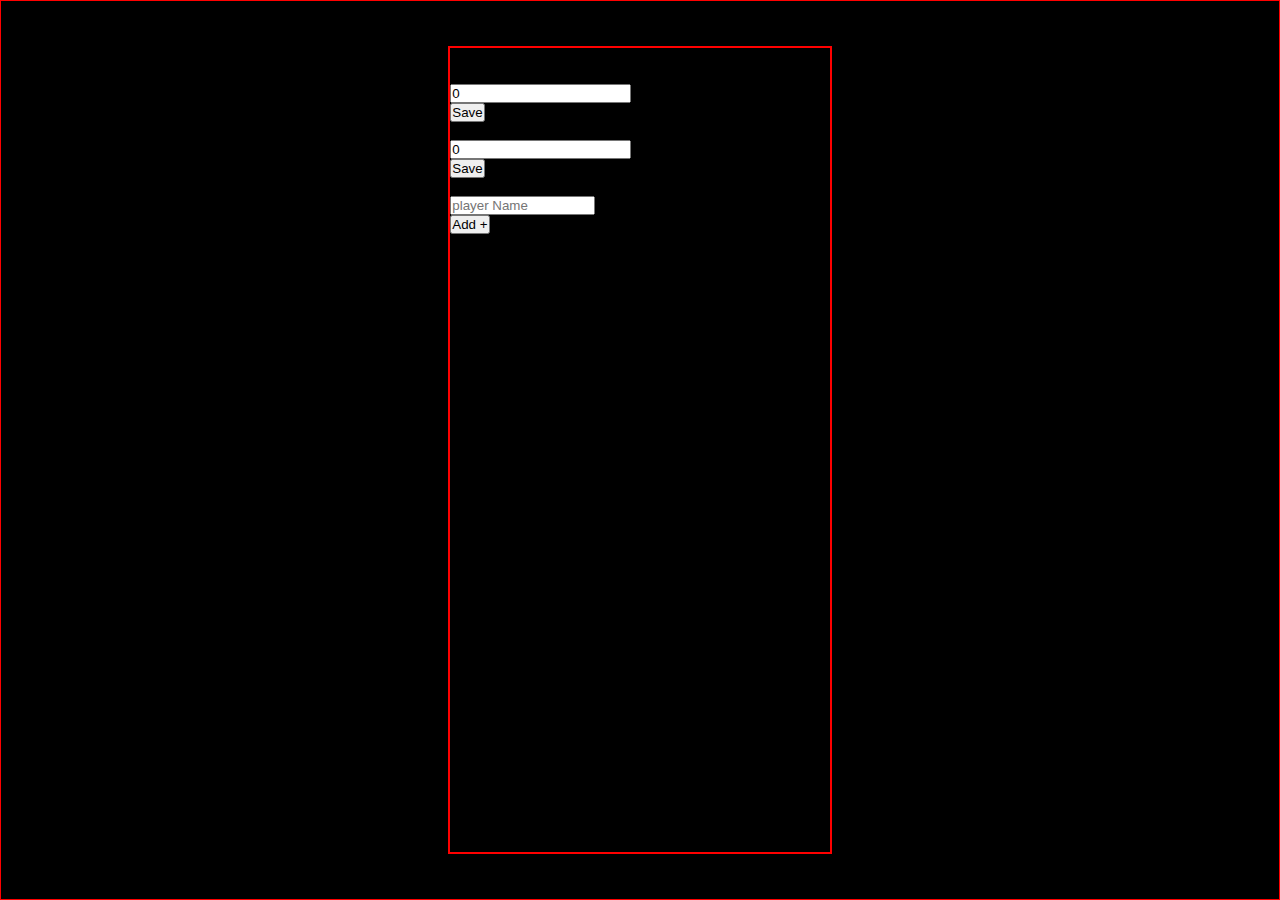
==== index.html @ e6ff8817 "most Alogorithm changed" ====
<!DOCTYPE html>
<html lang="en">
  <head>
    <meta charset="UTF-8" />
    <meta http-equiv="X-UA-Compatible" content="IE=edge" />
    <meta name="viewport" content="width=device-width, initial-scale=1.0" />
    <title>Squad Making website</title>
    <link rel="stylesheet" href="Files/index.css" />
    <link rel="stylesheet" href="Files/header.css" />
    <link rel="stylesheet" href="Files/body.css" />
    <link rel="stylesheet" href="Files/footer.css" />
  </head>
  <body>
    <div class="container">
      <div class="mobileCover">
        <!-- Header part start -->
        <header class="header"></header>
        <!-- Header part over -->

        <!-- boby part start -->
        <div class="body">
          <div class="headingBody">
            <a>TEAM SQUAD</a>
          </div>
          <div class="contentBody">
            <form>
              <div class="formElement">
                <div class="formElementHeading">
                  <a id="totalPlayer">Total No. of Players</a>
                </div>
                <div class="formElementBody">
                  <div class="formBodyInput">
                    <input id="totalTeam" type="number" min="3" value="0" />
                  </div>
                  <div class="formBodyBtn">
                    <button class="saveBtn">Save</button>
                  </div>
                </div>
              </div>

              <!-- Game Points field -->
              <div class="formElement">
                <div class="formElementHeading">
                  <a id="gamePoint">Game Points</a>
                </div>
                <div class="formElementBody">
                  <div class="formBodyInput">
                    <input id="points" type="number" min="3" value="0" />
                  </div>
                  <div class="formBodyBtn">
                    <button class="gamePointBtn">Save</button>
                  </div>
                </div>
              </div>
              <!-- game Points field-over -->

              <div class="formElement">
                <div class="formElementHeading">
                  <a id="addPlayer">Add Players</a>
                </div>
                <div class="formElementBody">
                  <div class="formBodyInput">
                    <input
                      type="text"
                      id="playerName"
                      placeholder="player Name"
                      style="width: 80%"
                    />
                  </div>
                  <div class="formBodyBtn">
                    <button class="addBtn">Add +</button>
                  </div>
                </div>
              </div>
              <div class="formElement">
                <a class="nextBtn">Next</a>
              </div>
            </form>
          </div>
        </div>
        <!-- boby part over -->

        <!-- footer part start -->
        <footer class="footer"></footer>
        <!-- footer part over -->
      </div>
    </div>
    <script src="Files/index.js"></script>
  </body>
</html>
---- Files/index.css ----
* {
  margin: 0;
  padding: 0;
  box-sizing: border-box;
}
.container {
  position: relative;
  display: flex;
  justify-content: center;
  align-items: center;
  width: 100%;
  height: 100vh;
  border: 1px solid red;
  background-color: black;
}
.mobileCover {
  position: relative;
  display: flex;
  flex-direction: row;
  flex-wrap: wrap;
  width: 30%;
  height: 90%;
  border: 2px solid red;
}
@media screen and (max-width: 500px) {
  .mobileCover {
    width: 100%;
    height: 100%;
  }
}
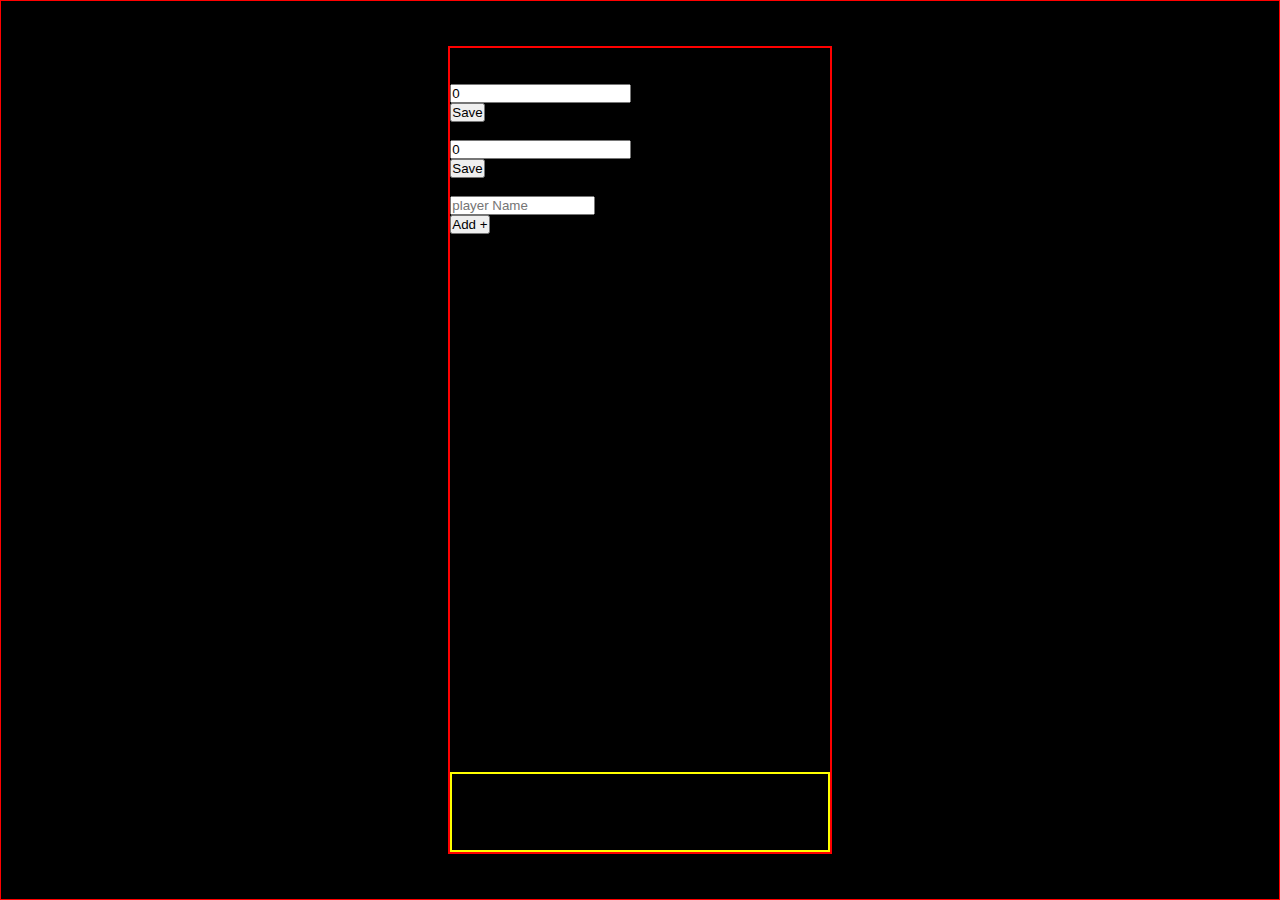
==== commit b7533d3f: "player profile motioin,speaking functionality direct tap one semitbtn,timer old version footer,rank " ====
--- a/index.html
+++ b/index.html
@@ -65,6 +65,7 @@
                       id="playerName"
                       placeholder="player Name"
                       style="width: 80%"
+                      autocomplete="false"
                     />
                   </div>
                   <div class="formBodyBtn">
@@ -72,7 +73,7 @@
                   </div>
                 </div>
               </div>
-              <div class="formElement">
+              <div class="formElement" style="height: 16%">
                 <a class="nextBtn">Next</a>
               </div>
             </form>
@@ -81,7 +82,7 @@
         <!-- boby part over -->
 
         <!-- footer part start -->
-        <footer class="footer"></footer>
+        <footer class="footer" style="height: 10%"></footer>
         <!-- footer part over -->
       </div>
     </div>
--- a/Files/footer.css
+++ b/Files/footer.css
@@ -0,0 +1,8 @@
+.footer {
+  position: relative;
+  display: flex;
+  align-self: flex-end;
+  width: 100%;
+  height: 5%;
+  border: 2px solid yellow;
+}
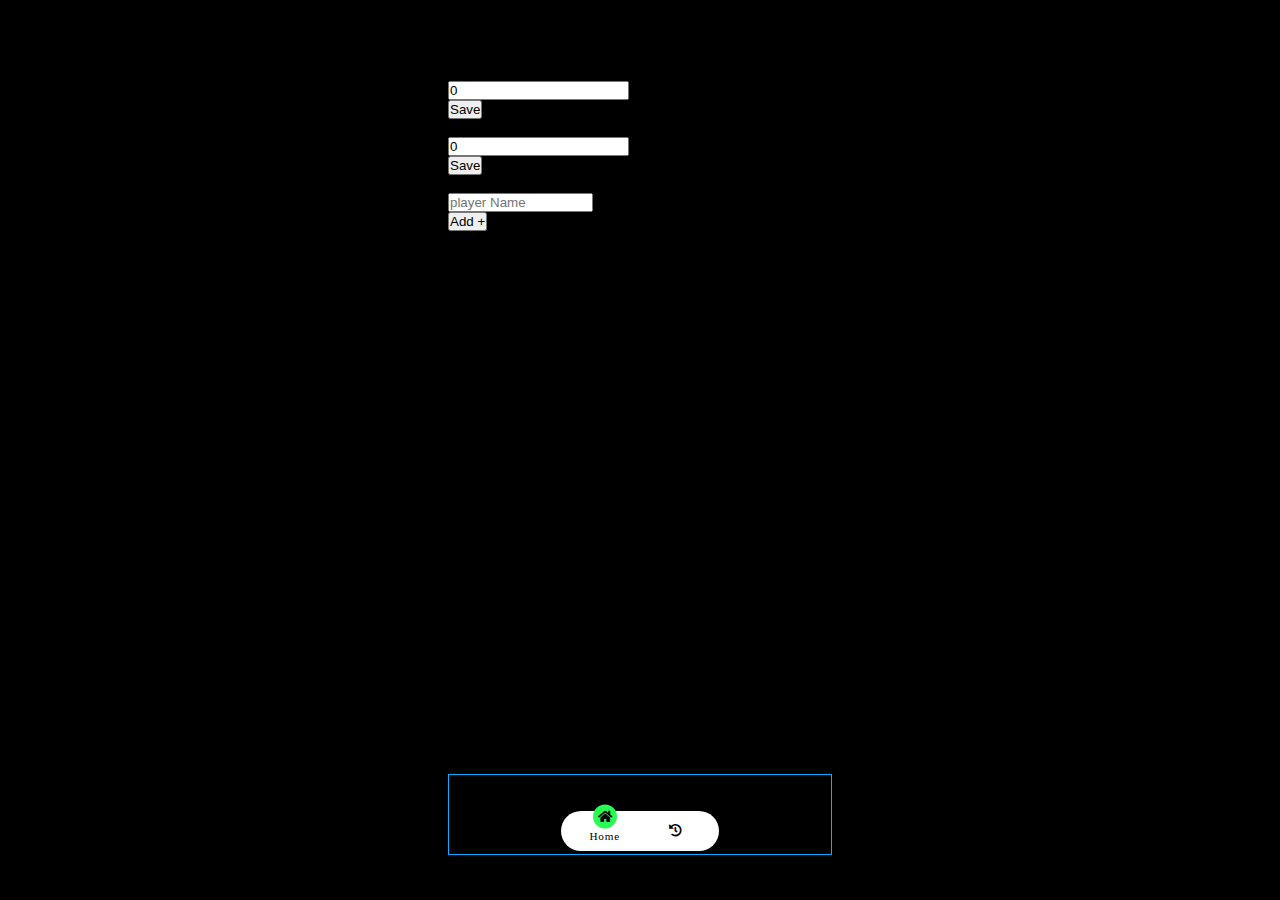
==== commit 747e1067: "fsdfsdd" ====
--- a/index.html
+++ b/index.html
@@ -9,6 +9,10 @@
     <link rel="stylesheet" href="Files/header.css" />
     <link rel="stylesheet" href="Files/body.css" />
     <link rel="stylesheet" href="Files/footer.css" />
+    <link
+      rel="stylesheet"
+      href="https://pro.fontawesome.com/releases/v5.10.0/css/all.css"
+    />
   </head>
   <body>
     <div class="container">
@@ -82,10 +86,49 @@
         <!-- boby part over -->
 
         <!-- footer part start -->
-        <footer class="footer" style="height: 10%"></footer>
+        <footer class="footer">
+          <div class="navigator">
+            <ul>
+              <li class="list active home">
+                <a href="index.html">
+                  <sapn class="icon"
+                    ><i class="fa fa-home" aria-hidden="true"></i
+                  ></sapn>
+                  <sapn class="iconText">Home</sapn>
+                </a>
+                <!-- <div class="indicator"></div> -->
+              </li>
+              <!-- <li class="list List">
+                <a href="">
+                  <sapn class="icon"
+                    ><i class="fa fa-list-alt" aria-hidden="true"></i>
+                  </sapn>
+                  <sapn class="iconText">list</sapn>
+                </a>
+              </li> -->
+              <!-- <li class="list profile">
+                <a href="">
+                  <sapn class="icon"
+                    ><i class="fa fa-user" aria-hidden="true"></i
+                  ></sapn>
+                  <sapn class="iconText">Profile</sapn>
+                </a>
+              </li> -->
+              <li class="list history">
+                <a href="Files/tournamentHistory.html">
+                  <sapn class="icon"
+                    ><i class="fa fa-history" aria-hidden="true"></i>
+                  </sapn>
+                  <sapn class="iconText">History</sapn>
+                </a>
+              </li>
+            </ul>
+          </div>
+        </footer>
         <!-- footer part over -->
       </div>
     </div>
     <script src="Files/index.js"></script>
+    <script src="Files/footer.js"></script>
   </body>
 </html>
--- a/Files/index.css
+++ b/Files/index.css
@@ -10,7 +10,7 @@
   align-items: center;
   width: 100%;
   height: 100vh;
-  border: 1px solid red;
+  border: 0px solid red;
   background-color: black;
 }
 .mobileCover {
@@ -20,7 +20,7 @@
   flex-wrap: wrap;
   width: 30%;
   height: 90%;
-  border: 2px solid red;
+  border: 0px solid red;
 }
 @media screen and (max-width: 500px) {
   .mobileCover {
--- a/Files/footer.css
+++ b/Files/footer.css
@@ -1,8 +1,127 @@
 .footer {
   position: relative;
   display: flex;
+  justify-content: center;
+  align-items: flex-end;
   align-self: flex-end;
   width: 100%;
-  height: 5%;
-  border: 2px solid yellow;
+  height: 10%;
+  border: 1px solid #09aeff;
+  overflow: hidden;
 }
+:root {
+  --clr: black;
+}
+.navigator {
+  position: relative;
+  display: flex;
+  justify-content: center;
+  align-items: center;
+  margin-bottom: 0.2rem;
+  padding: 0 0.5rem;
+  width: auto;
+  height: 50%;
+  border-radius: 50px;
+  background-color: white;
+}
+.navigator ul {
+  position: relative;
+  justify-content: center;
+  align-items: center;
+  display: flex;
+  width: 85%;
+  height: 100%;
+  border: 0px solid red;
+}
+.navigator ul li {
+  position: relative;
+  display: flex;
+  margin: 0 1.5rem;
+  width: 25%;
+  height: 100%;
+  border: 0px solid red;
+}
+.navigator ul li a {
+  position: relative;
+  display: flex;
+  justify-content: center;
+  align-items: center;
+  flex-direction: column;
+  width: 100%;
+  text-align: center;
+  z-index: 20;
+  border: 0px solid red;
+}
+.navigator ul li a .icon {
+  position: relative;
+  display: block;
+  padding: 0.3rem;
+  color: var(--clr);
+  font-size: 0.8rem;
+  transition: 0.5s;
+  transform: translateY(0rem);
+  border: 0px solid red;
+  border-radius: 50px;
+
+  /* transform: translateY(-1rem); */
+}
+.navigator ul li.active a > .icon {
+  background-color: #29fd53;
+}
+
+.navigator ul li.active a .icon {
+  /* transform: translateY(-200%); */
+  transform: translateY(-0.9rem);
+}
+.navigator ul li a .iconText {
+  position: absolute;
+  display: block;
+  color: var(--clr);
+  font-size: 0.7rem;
+  letter-spacing: 0.05rem;
+  transition: 0.5s;
+  opacity: 0;
+  transform: translateY(3rem);
+}
+.navigator ul li.active a .iconText {
+  opacity: 1;
+  transform: translateY(0.3rem);
+}
+/* .indicator {
+  position: absolute;
+  display: flex;
+  left: 1%;
+  top: -2%;
+  width: 1.8rem;
+  height: 1.8rem;
+  background-color: #29fd53;
+  border-radius: 50px;
+  border: 4px solid var(--clr);
+  transition: 0.5s;
+  transform: translate(50%, -50%);
+} */
+/* .indicator::before {
+  content: "";
+  position: absolute;
+  width: 0.4rem;
+  height: 0.4rem;
+  top: 0.57rem;
+  left: -0.55rem;
+  transform: scale(1);
+  background-color: transparent;
+  border-top-right-radius: 20px;
+  border-top: 3.5px solid var(--clr);
+  border-right: 3.5px solid var(--clr);
+}
+.indicator::after {
+  content: "";
+  position: absolute;
+  width: 0.4rem;
+  height: 0.4rem;
+  top: 0.57rem;
+  right: -0.54rem;
+  background-color: transparent;
+  border-top-left-radius: 20px;
+  border-top: 3.5px solid var(--clr);
+  border-left: 3.5px solid var(--clr);
+} */
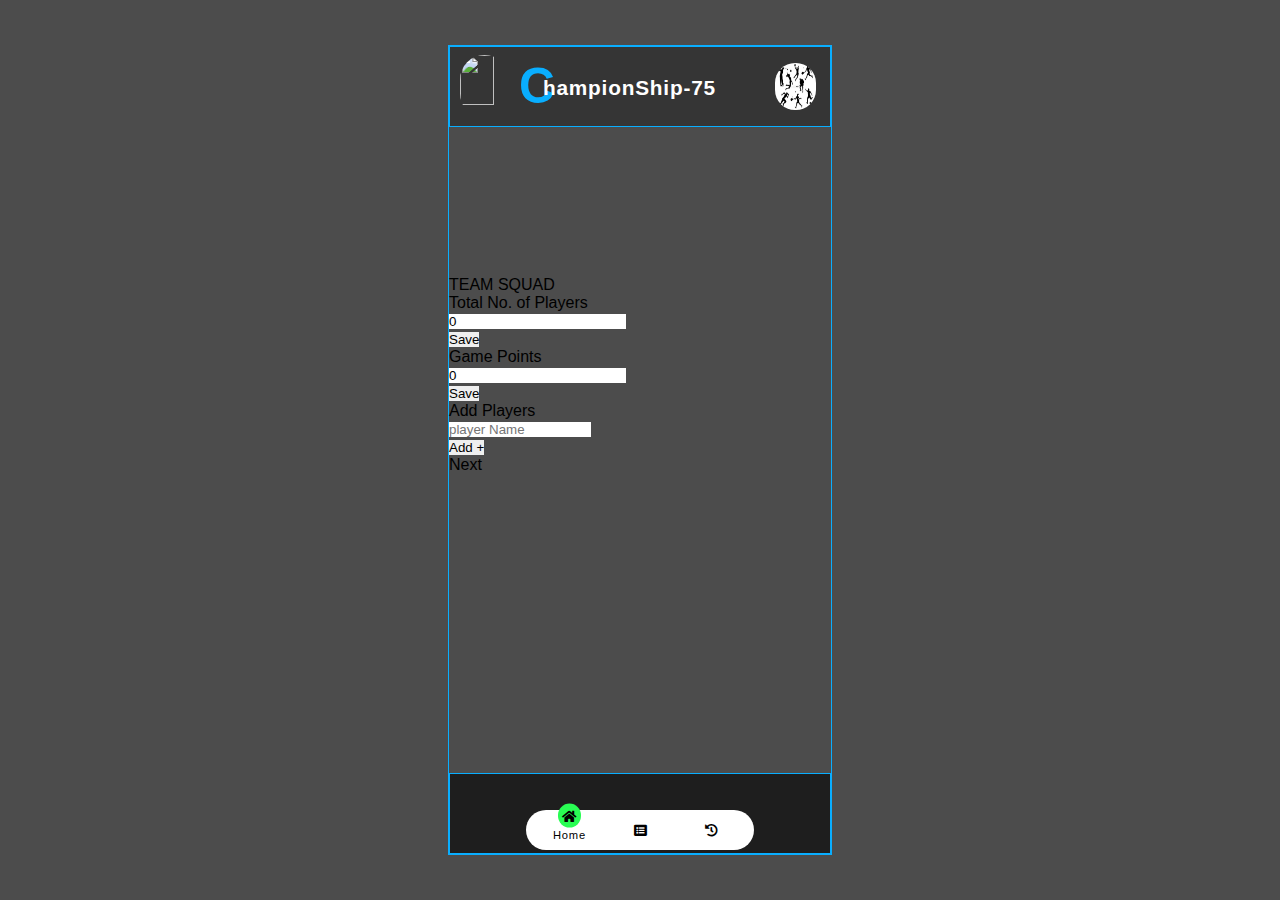
==== commit 67f750e9: "header part" ====
--- a/index.html
+++ b/index.html
@@ -5,6 +5,7 @@
     <meta http-equiv="X-UA-Compatible" content="IE=edge" />
     <meta name="viewport" content="width=device-width, initial-scale=1.0" />
     <title>Squad Making website</title>
+    <link rel="icon" href="Files/images/icon3.jpg" />
     <link rel="stylesheet" href="Files/index.css" />
     <link rel="stylesheet" href="Files/header.css" />
     <link rel="stylesheet" href="Files/body.css" />
@@ -18,7 +19,18 @@
     <div class="container">
       <div class="mobileCover">
         <!-- Header part start -->
-        <header class="header"></header>
+        <header class="header">
+          <div class="logoHeader">
+            <img src="Files/images/icon4.jpg" alt="" />
+          </div>
+          <div class="siteNameHeader">
+            <a id="C">C</a>
+            <a href="">hampionShip-75</a>
+          </div>
+          <div class="imgHeader">
+            <img src="Files/images/indexIcon.jpg" alt="" />
+          </div>
+        </header>
         <!-- Header part over -->
 
         <!-- boby part start -->
@@ -90,7 +102,7 @@
           <div class="navigator">
             <ul>
               <li class="list active home">
-                <a href="index.html">
+                <a id="homeBtnFooter">
                   <sapn class="icon"
                     ><i class="fa fa-home" aria-hidden="true"></i
                   ></sapn>
@@ -98,14 +110,14 @@
                 </a>
                 <!-- <div class="indicator"></div> -->
               </li>
-              <!-- <li class="list List">
-                <a href="">
+              <li class="list List">
+                <a id="listBtnFooter">
                   <sapn class="icon"
                     ><i class="fa fa-list-alt" aria-hidden="true"></i>
                   </sapn>
                   <sapn class="iconText">list</sapn>
                 </a>
-              </li> -->
+              </li>
               <!-- <li class="list profile">
                 <a href="">
                   <sapn class="icon"
@@ -115,7 +127,7 @@
                 </a>
               </li> -->
               <li class="list history">
-                <a href="Files/tournamentHistory.html">
+                <a id="historyBtnFooter">
                   <sapn class="icon"
                     ><i class="fa fa-history" aria-hidden="true"></i>
                   </sapn>
--- a/Files/index.css
+++ b/Files/index.css
@@ -11,7 +11,8 @@
   width: 100%;
   height: 100vh;
   border: 0px solid red;
-  background-color: black;
+  background-color: rgba(0, 0, 0, 0.7);
+  overflow: hidden;
 }
 .mobileCover {
   position: relative;
@@ -20,7 +21,8 @@
   flex-wrap: wrap;
   width: 30%;
   height: 90%;
-  border: 0px solid red;
+  border: 1px solid #09aeff;
+  background-image: url(images/ocean.jpeg);
 }
 @media screen and (max-width: 500px) {
   .mobileCover {
--- a/Files/header.css
+++ b/Files/header.css
@@ -0,0 +1,68 @@
+* {
+  border: 0px solid red;
+}
+.header {
+  position: relative;
+  display: flex;
+  justify-content: center;
+  align-items: center;
+  align-self: flex-start;
+  width: 100%;
+  height: 10%;
+  border: 1px solid #09aeff;
+  background-color: rgba(0, 0, 0, 0.3);
+}
+.logoHeader {
+  position: relative;
+  display: flex;
+  justify-content: center;
+  align-items: center;
+  width: 20%;
+  height: 100%;
+  border: 0px solid red;
+  overflow: hidden;
+}
+.logoHeader img {
+  width: 70%;
+  height: 80%;
+  border-radius: 50px;
+}
+.siteNameHeader {
+  position: relative;
+  align-items: center;
+  display: flex;
+  width: 70%;
+  height: 100%;
+  border: 0px solid red;
+}
+.siteNameHeader a {
+  position: relative;
+  display: block;
+  color: white;
+  font-size: 1.3rem;
+  font-family: "Play", sans-serif;
+  text-decoration: none;
+  font-weight: bolder;
+  letter-spacing: 0.05rem;
+  transform: translate(-0.8rem, 0.1rem);
+}
+.siteNameHeader #C {
+  color: #09aeff;
+  font-size: 3.1rem;
+  transform: translateX(0);
+}
+
+.imgHeader {
+  position: relative;
+  display: flex;
+  justify-content: center;
+  align-items: center;
+  width: 20%;
+  height: 100%;
+  border: 0px solid red;
+}
+.imgHeader img {
+  width: 60%;
+  height: 60%;
+  border-radius: 20px;
+}
--- a/Files/footer.css
+++ b/Files/footer.css
@@ -1,3 +1,9 @@
+@import url("https://fonts.googleapis.com/css2?family=Baloo+Bhaijaan+2&family=IBM+Plex+Sans:wght@500&family=Nunito+Sans:wght@700&display=swap");
+
+* a {
+  font-family: "Play", sans-serif;
+}
+
 .footer {
   position: relative;
   display: flex;
@@ -8,6 +14,9 @@
   height: 10%;
   border: 1px solid #09aeff;
   overflow: hidden;
+  border-top-left-radius: 0px;
+  border-top-right-radius: 0px;
+  background-color: rgba(0, 0, 0, 0.6);
 }
 :root {
   --clr: black;
@@ -49,7 +58,7 @@
   flex-direction: column;
   width: 100%;
   text-align: center;
-  z-index: 20;
+  z-index: 0;
   border: 0px solid red;
 }
 .navigator ul li a .icon {
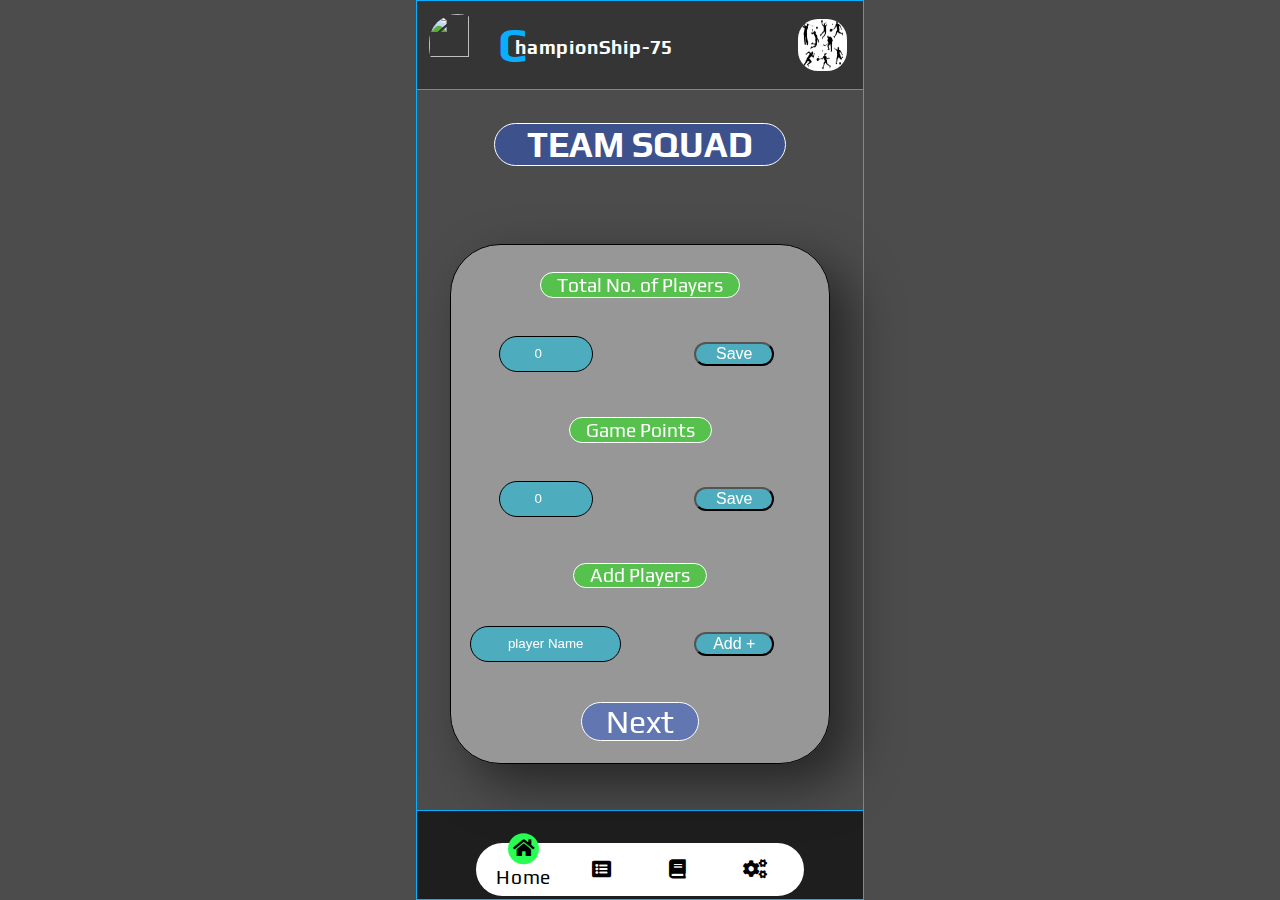
==== commit 2bd058e8: "Algorithms and comment out most of the files of the our application" ====
--- a/index.html
+++ b/index.html
@@ -5,10 +5,10 @@
     <meta http-equiv="X-UA-Compatible" content="IE=edge" />
     <meta name="viewport" content="width=device-width, initial-scale=1.0" />
     <title>Squad Making website</title>
-    <link rel="icon" href="Files/images/icon3.jpg" />
+    <link rel="icon" href="Files/images/icon4.jpg" />
+    <link rel="stylesheet" href="Files/webContainer.css" />
+    <link rel="stylesheet" href="Files/header.css" />
     <link rel="stylesheet" href="Files/index.css" />
-    <link rel="stylesheet" href="Files/header.css" />
-    <link rel="stylesheet" href="Files/body.css" />
     <link rel="stylesheet" href="Files/footer.css" />
     <link
       rel="stylesheet"
@@ -25,7 +25,7 @@
           </div>
           <div class="siteNameHeader">
             <a id="C">C</a>
-            <a href="">hampionShip-75</a>
+            <a href="./">hampionShip-75</a>
           </div>
           <div class="imgHeader">
             <img src="Files/images/indexIcon.jpg" alt="" />
@@ -118,20 +118,20 @@
                   <sapn class="iconText">list</sapn>
                 </a>
               </li>
-              <!-- <li class="list profile">
-                <a href="">
-                  <sapn class="icon"
-                    ><i class="fa fa-user" aria-hidden="true"></i
-                  ></sapn>
-                  <sapn class="iconText">Profile</sapn>
-                </a>
-              </li> -->
               <li class="list history">
                 <a id="historyBtnFooter">
                   <sapn class="icon"
-                    ><i class="fa fa-history" aria-hidden="true"></i>
+                    ><i class="fa fa-book" aria-hidden="true"></i>
                   </sapn>
                   <sapn class="iconText">History</sapn>
+                </a>
+              </li>
+              <li class="list setting">
+                <a id="settingBtnFooter">
+                  <sapn class="icon"
+                    ><i class="fa fa-cogs" aria-hidden="true"></i>
+                  </sapn>
+                  <sapn class="iconText">Setting</sapn>
                 </a>
               </li>
             </ul>
--- a/Files/webContainer.css
+++ b/Files/webContainer.css
@@ -0,0 +1,245 @@
+@import url("https://fonts.googleapis.com/css2?family=Baloo+Bhaijaan+2&family=Exo:wght@500&family=IBM+Plex+Sans&family=Nunito+Sans:wght@700&family=Play&display=swap");
+
+* {
+  margin: 0;
+  padding: 0;
+  box-sizing: border-box;
+}
+.container {
+  position: relative;
+  display: flex;
+  justify-content: center;
+  align-items: center;
+  width: 100%;
+  height: 100vh;
+  border: 0px solid red;
+  background-color: rgba(0, 0, 0, 0.7);
+  overflow: hidden;
+}
+.mobileCover {
+  position: relative;
+  display: flex;
+  flex-direction: row;
+  flex-wrap: wrap;
+  width: 35%;
+  height: 100%;
+  border-left: 1px solid #09aeff;
+  border-right: 1px solid #09aeff;
+  background-image: url(images/ocean.jpeg);
+  background-size: cover;
+}
+
+@media screen and (max-width: 450px) {
+  html {
+    font-size: 80%;
+  }
+  .mobileCover {
+    width: 100%;
+    height: 100%;
+  }
+  .formElementHeading a {
+    font-size: 1.5rem !important;
+  }
+  .headingBody a {
+    font-size: 2.5rem !important;
+  }
+  .siteNameHeader a {
+    font-size: 1.4rem !important;
+  }
+  .siteNameHeader #C {
+    font-size: 3.8rem !important;
+  }
+  .matchStartBtn button {
+    font-size: 1rem;
+  }
+  .currentMatchName a {
+    font-size: 2.1rem !important;
+  }
+}
+/* @media screen and (max-width: 1500px) {
+  html {
+    font-size: 95%;
+  }
+  .navigator ul li a .icon {
+    font-size: 0.8rem !important;
+  }
+  .navigator ul li a .iconText {
+    font-size: 1.1rem !important;
+  }
+  .navigator ul li.active a .iconText {
+    transform: translateY(0.5rem) !important;
+  }
+  .navigator ul li.active a .icon {
+    transform: translateY(-1.3rem) !important;
+  }
+  .currentMatchName a {
+    font-size: 1.9rem !important;
+  }
+  .matchStartBtn,
+  #matchResult {
+    font-size: 1.3rem !important;
+  }
+  .matchTeamName a,
+  .matchCategory a {
+    font-size: 1.6rem !important;
+  }
+}
+
+@media screen and (max-width: 1130px) {
+  .mobileCover {
+    width: 45%;
+    height: 100%;
+  }
+  .matchHeading a {
+    font-size: 1.7rem !important;
+  }
+}
+@media screen and (max-width: 1000px) {
+  .mobileCover {
+    width: 60%;
+    height: 100%;
+  }
+}
+@media screen and (max-width: 750px) {
+  .mobileCover {
+    width: 75%;
+    height: 100%;
+  }
+  .matchStartBtn,
+  #matchResult {
+    font-size: 1.4rem !important;
+  }
+  .profileList a {
+    font-size: 0.95rem !important;
+    font-weight: bold;
+  }
+}
+@media screen and (max-width: 700px) {
+  html {
+    font-size: 90%;
+  }
+  .mobileCover {
+    width: 80%;
+    height: 100%;
+  }
+  .profileList a {
+    font-size: 1rem !important;
+    font-weight: bold;
+  }
+  .matchTeamName a,
+  .matchCategory a {
+    font-size: 1.5rem !important;
+  }
+  .currentMatchName a {
+    font-size: 1.8rem !important;
+  }
+}
+@media screen and (max-width: 500px) {
+  html {
+    font-size: 80%;
+  }
+  .mobileCover {
+    width: 100%;
+    height: 100%;
+  }
+  .formElementHeading a {
+    font-size: 1.5rem !important;
+  }
+  .headingBody a {
+    font-size: 2.7rem !important;
+  }
+  .siteNameHeader a {
+    font-size: 1.7rem !important;
+  }
+  .siteNameHeader #C {
+    font-size: 4.5rem !important;
+  }
+  .currentMatchName a {
+    font-size: 2.3rem !important;
+  }
+
+  .matchStartBtn,
+  #matchResult {
+    font-size: 1.5rem !important;
+  }
+  .matchTeamName a,
+  .matchCategory a {
+    font-size: 1.8rem !important;
+  }
+  .profileList a {
+    font-size: 1.1rem !important;
+    font-weight: bold;
+  }
+
+  .navigator ul li a .icon {
+    font-size: 1.3rem !important;
+  }
+  .navigator ul li a .iconText {
+    font-size: 1.2rem !important;
+  }
+  .navigator ul li.active a .iconText {
+    transform: translateY(0.5rem) !important;
+  }
+  .navigator ul li.active a .icon {
+    transform: translateY(-1.3rem) !important;
+  }
+}
+
+
+@media screen and (max-width: 430px) {
+  .matchTeamName a,
+  .matchCategory a {
+    font-size: 1.7rem !important;
+  }
+  .currentMatchName a {
+    font-size: 2rem !important;
+  }
+}
+@media screen and (max-width: 400px) {
+  .matchTeamName a,
+  .matchCategory a {
+    font-size: 1.5rem !important;
+  }
+  .currentMatchName a {
+    font-size: 1.8rem !important;
+  }
+}
+
+@media screen and (max-width: 370px) {
+  html {
+    font-size: 70%;
+  }
+  .siteNameHeader a {
+    font-size: 1.4rem !important;
+  }
+  .siteNameHeader #C {
+    font-size: 3rem !important;
+  }
+  .siteNameHeader a {
+    font-size: 1.4rem !important;
+  }
+  .siteNameHeader #C {
+    font-size: 4rem !important;
+  }
+  .currentMatchName a {
+    font-size: 1.8rem !important;
+  }
+  .matchStartBtn,
+  #matchResult {
+    font-size: 1.2rem !important;
+  }
+  .profileList a {
+    font-size: 1.2rem !important;
+    font-weight: bold;
+  }
+  .matchTeamName a,
+  .matchCategory a {
+    font-size: 1.3rem !important;
+  }
+} */
+/*
+@media screen and (max-width: 300px) {
+  html {
+    font-size: 50%;
+  }
+} */
--- a/Files/header.css
+++ b/Files/header.css
@@ -1,5 +1,6 @@
 * {
-  border: 0px solid red;
+  /* border: 0px solid red; */
+  user-select: none;
 }
 .header {
   position: relative;
@@ -9,7 +10,8 @@
   align-self: flex-start;
   width: 100%;
   height: 10%;
-  border: 1px solid #09aeff;
+  border-top: 1px solid #09aeff;
+  border-bottom: 1px solid #09aeff;
   background-color: rgba(0, 0, 0, 0.3);
 }
 .logoHeader {
@@ -24,7 +26,7 @@
 }
 .logoHeader img {
   width: 70%;
-  height: 80%;
+  height: 70%;
   border-radius: 50px;
 }
 .siteNameHeader {
@@ -39,7 +41,7 @@
   position: relative;
   display: block;
   color: white;
-  font-size: 1.3rem;
+  font-size: 1.2rem;
   font-family: "Play", sans-serif;
   text-decoration: none;
   font-weight: bolder;
@@ -48,7 +50,7 @@
 }
 .siteNameHeader #C {
   color: #09aeff;
-  font-size: 3.1rem;
+  font-size: 3rem;
   transform: translateX(0);
 }
 
--- a/Files/index.css
+++ b/Files/index.css
@@ -1,32 +1,167 @@
-* {
-  margin: 0;
-  padding: 0;
-  box-sizing: border-box;
+@import url("https://fonts.googleapis.com/css2?family=Baloo+Bhaijaan+2&family=Exo:wght@500&family=IBM+Plex+Sans&family=Nunito+Sans:wght@700&family=Play&display=swap");
+
+.body {
+  position: relative;
+  display: flex;
+  justify-content: center;
+  flex-direction: row;
+  flex-wrap: wrap;
+  width: 100%;
+  height: 80%;
+  border: 0px solid red;
+  background-image: url(images/ocean.jpeg);
+  background-position: center;
+  background-size: cover;
+  /* background-position-y: -4rem; */
+  /* background-position-x: 2rem;  */
+  background-repeat: repeat;
 }
-.container {
+.headingBody {
   position: relative;
   display: flex;
   justify-content: center;
   align-items: center;
   width: 100%;
-  height: 100vh;
+  height: 15%;
   border: 0px solid red;
-  background-color: rgba(0, 0, 0, 0.7);
-  overflow: hidden;
 }
-.mobileCover {
+.headingBody a {
+  color: white;
+  /* margin-top: 1.5rem; */
+  padding: 0 2rem;
+  font-size: 2.2rem;
+  font-family: "Play", sans-serif;
+  /* font-family: "Franklin Gothic Medium", "Arial ", Arial, sans-serif; */
+  /* font-family: "Nunito Sans", sans-serif; */
+  font-weight: bolder;
+  border: 1px solid white;
+  border-radius: 50px;
+  background-color: rgba(45, 85, 205, 0.5);
+}
+.contentBody {
   position: relative;
   display: flex;
+  justify-content: center;
+  align-items: center;
+  /* padding: 0.5rem 0; */
+  width: 100%;
+  height: 85%;
+  border: 0px solid white;
+  /* overflow-y: scroll; */
+}
+form {
+  width: 85%;
+  height: 85%;
+  min-height: 300px;
+  border: 1px solid white;
+  border-radius: 50px;
+  background-color: rgba(225, 225, 225, 0.5);
+  box-shadow: 20px 20px 50px rgba(0, 0, 0, 0.5);
+  border: 1px solid black;
+  backdrop-filter: blur(5px);
+  z-index: 200;
+}
+.formElement {
+  position: relative;
+  display: flex;
+  justify-content: center;
+  align-items: center;
   flex-direction: row;
   flex-wrap: wrap;
-  width: 30%;
-  height: 90%;
-  border: 1px solid #09aeff;
-  background-image: url(images/ocean.jpeg);
+  width: 100%;
+  height: 28%;
+  border: 0px solid white;
 }
-@media screen and (max-width: 500px) {
-  .mobileCover {
-    width: 100%;
-    height: 100%;
-  }
+.formElementHeading {
+  position: relative;
+  display: flex;
+  justify-content: center;
+  align-items: center;
+  width: 100%;
+  height: 50%;
+  border: 0px solid white;
 }
+.formElementHeading a {
+  color: white;
+  font-size: 1.2rem;
+  margin-top: 0.5rem;
+  padding: 0.05rem 1rem;
+  border-radius: 50px;
+  border: 1px solid white;
+  background-color: rgba(23, 236, 4, 0.5);
+  font-family: "Play", sans-serif;
+  /*font-family: "Lucida Sans", "Lucida Sans Regular", "Lucida Grande",
+    "Lucida Sans Unicode", Geneva, Verdana, sans-serif; */
+}
+.formElementBody {
+  position: relative;
+  display: flex;
+  justify-content: center;
+  width: 100%;
+  height: 50%;
+  border: 0px solid white;
+}
+.formBodyInput {
+  position: relative;
+  display: flex;
+  justify-content: center;
+  align-items: center;
+  width: 50%;
+  height: 100%;
+  border: 0px solid white;
+}
+.formBodyInput input {
+  color: white;
+  width: 50%;
+  height: 50%;
+  min-height: 28px;
+  border: 1px solid black;
+  text-align: center;
+  border-radius: 50px;
+  background-color: rgba(3, 196, 230, 0.5);
+}
+.formBodyInput input::placeholder {
+  color: white;
+}
+.formBodyBtn {
+  position: relative;
+  display: flex;
+  justify-content: center;
+  align-items: center;
+  width: 50%;
+  height: 100%;
+  border: 0px solid white;
+}
+.formBodyBtn .saveBtn,
+.formBodyBtn .addBtn,
+.formBodyBtn .gamePointBtn {
+  color: white;
+  width: 5rem;
+  height: 1.5rem;
+  cursor: pointer;
+  font-size: 1rem;
+  background-color: transparent;
+  background-color: rgba(3, 196, 230, 0.5);
+
+  border-radius: 50px;
+}
+.formBodyBtn .saveBtn:hover,
+.formBodyBtn .addBtn:hover,
+.formBodyBtn .gamePointBtn:hover {
+  transform: scale(0.9);
+}
+.formElement .nextBtn {
+  color: white;
+  font-family: "Play", sans-serif;
+  padding: 0 1.5rem;
+  font-size: 2rem;
+  text-decoration: none;
+  border: 1px solid white;
+  background-color: rgba(45, 85, 205, 0.5);
+  border-radius: 50px;
+}
+.formElement .nextBtn:hover {
+  color: #0fffff;
+  font-size: 1.8rem;
+  cursor: pointer;
+}
--- a/Files/footer.css
+++ b/Files/footer.css
@@ -12,7 +12,8 @@
   align-self: flex-end;
   width: 100%;
   height: 10%;
-  border: 1px solid #09aeff;
+  border-top: 1px solid #09aeff;
+  border-bottom: 1px solid #09aeff;
   overflow: hidden;
   border-top-left-radius: 0px;
   border-top-right-radius: 0px;
@@ -27,9 +28,9 @@
   justify-content: center;
   align-items: center;
   margin-bottom: 0.2rem;
-  padding: 0 0.5rem;
+  /* padding: 0 0.3rem; */
   width: auto;
-  height: 50%;
+  height: 60%;
   border-radius: 50px;
   background-color: white;
 }
@@ -38,8 +39,9 @@
   justify-content: center;
   align-items: center;
   display: flex;
-  width: 85%;
+  width: auto;
   height: 100%;
+  padding: 0 0.5rem;
   border: 0px solid red;
 }
 .navigator ul li {
@@ -60,77 +62,37 @@
   text-align: center;
   z-index: 0;
   border: 0px solid red;
+  cursor: pointer;
 }
 .navigator ul li a .icon {
   position: relative;
   display: block;
   padding: 0.3rem;
   color: var(--clr);
-  font-size: 0.8rem;
+  font-size: 1.2rem;
   transition: 0.5s;
   transform: translateY(0rem);
   border: 0px solid red;
   border-radius: 50px;
-
-  /* transform: translateY(-1rem); */
 }
 .navigator ul li.active a > .icon {
   background-color: #29fd53;
 }
 
 .navigator ul li.active a .icon {
-  /* transform: translateY(-200%); */
-  transform: translateY(-0.9rem);
+  transform: translateY(-1.3rem);
 }
 .navigator ul li a .iconText {
   position: absolute;
   display: block;
   color: var(--clr);
-  font-size: 0.7rem;
+  font-size: 1.2rem;
   letter-spacing: 0.05rem;
   transition: 0.5s;
   opacity: 0;
-  transform: translateY(3rem);
+  transform: translateY(3.5rem);
 }
 .navigator ul li.active a .iconText {
   opacity: 1;
-  transform: translateY(0.3rem);
+  transform: translateY(0.5rem);
 }
-/* .indicator {
-  position: absolute;
-  display: flex;
-  left: 1%;
-  top: -2%;
-  width: 1.8rem;
-  height: 1.8rem;
-  background-color: #29fd53;
-  border-radius: 50px;
-  border: 4px solid var(--clr);
-  transition: 0.5s;
-  transform: translate(50%, -50%);
-} */
-/* .indicator::before {
-  content: "";
-  position: absolute;
-  width: 0.4rem;
-  height: 0.4rem;
-  top: 0.57rem;
-  left: -0.55rem;
-  transform: scale(1);
-  background-color: transparent;
-  border-top-right-radius: 20px;
-  border-top: 3.5px solid var(--clr);
-  border-right: 3.5px solid var(--clr);
-}
-.indicator::after {
-  content: "";
-  position: absolute;
-  width: 0.4rem;
-  height: 0.4rem;
-  top: 0.57rem;
-  right: -0.54rem;
-  background-color: transparent;
-  border-top-left-radius: 20px;
-  border-top: 3.5px solid var(--clr);
-  border-left: 3.5px solid var(--clr);
-} */
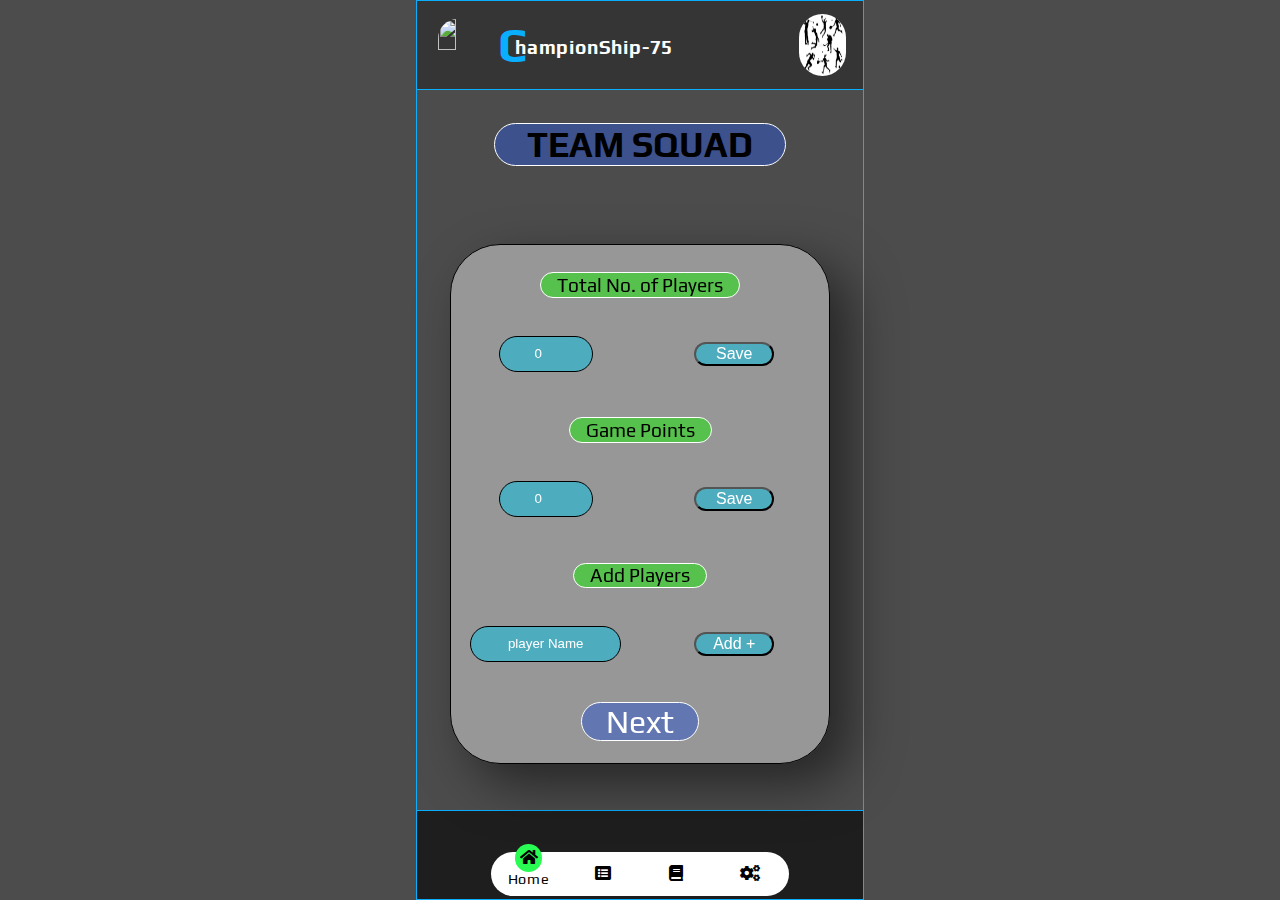
==== commit d7d9779a: "comment out remaining files" ====
--- a/index.html
+++ b/index.html
@@ -4,12 +4,13 @@
     <meta charset="UTF-8" />
     <meta http-equiv="X-UA-Compatible" content="IE=edge" />
     <meta name="viewport" content="width=device-width, initial-scale=1.0" />
-    <title>Squad Making website</title>
-    <link rel="icon" href="Files/images/icon4.jpg" />
+    <title>Tournament Organiser</title>
+    <link rel="icon" href="Files/images/icon2.jpg" />
     <link rel="stylesheet" href="Files/webContainer.css" />
     <link rel="stylesheet" href="Files/header.css" />
     <link rel="stylesheet" href="Files/index.css" />
     <link rel="stylesheet" href="Files/footer.css" />
+    <link rel="stylesheet" href="Files/responsive.css" />
     <link
       rel="stylesheet"
       href="https://pro.fontawesome.com/releases/v5.10.0/css/all.css"
--- a/Files/header.css
+++ b/Files/header.css
@@ -25,8 +25,8 @@
   overflow: hidden;
 }
 .logoHeader img {
-  width: 70%;
-  height: 70%;
+  width: 47%;
+  height: 60%;
   border-radius: 50px;
 }
 .siteNameHeader {
@@ -64,7 +64,7 @@
   border: 0px solid red;
 }
 .imgHeader img {
-  width: 60%;
-  height: 60%;
-  border-radius: 20px;
+  width: 57%;
+  height: 70%;
+  border-radius: 50px;
 }
--- a/Files/index.css
+++ b/Files/index.css
@@ -26,13 +26,10 @@
   border: 0px solid red;
 }
 .headingBody a {
-  color: white;
-  /* margin-top: 1.5rem; */
+  color: black;
   padding: 0 2rem;
   font-size: 2.2rem;
   font-family: "Play", sans-serif;
-  /* font-family: "Franklin Gothic Medium", "Arial ", Arial, sans-serif; */
-  /* font-family: "Nunito Sans", sans-serif; */
   font-weight: bolder;
   border: 1px solid white;
   border-radius: 50px;
@@ -82,7 +79,7 @@
   border: 0px solid white;
 }
 .formElementHeading a {
-  color: white;
+  color: black;
   font-size: 1.2rem;
   margin-top: 0.5rem;
   padding: 0.05rem 1rem;
@@ -90,8 +87,6 @@
   border: 1px solid white;
   background-color: rgba(23, 236, 4, 0.5);
   font-family: "Play", sans-serif;
-  /*font-family: "Lucida Sans", "Lucida Sans Regular", "Lucida Grande",
-    "Lucida Sans Unicode", Geneva, Verdana, sans-serif; */
 }
 .formElementBody {
   position: relative;
--- a/Files/footer.css
+++ b/Files/footer.css
@@ -18,6 +18,7 @@
   border-top-left-radius: 0px;
   border-top-right-radius: 0px;
   background-color: rgba(0, 0, 0, 0.6);
+  /* z-index: 5; */
 }
 :root {
   --clr: black;
@@ -30,7 +31,7 @@
   margin-bottom: 0.2rem;
   /* padding: 0 0.3rem; */
   width: auto;
-  height: 60%;
+  height: 50%;
   border-radius: 50px;
   background-color: white;
 }
@@ -41,7 +42,7 @@
   display: flex;
   width: auto;
   height: 100%;
-  padding: 0 0.5rem;
+  padding: 0 0;
   border: 0px solid red;
 }
 .navigator ul li {
@@ -69,7 +70,7 @@
   display: block;
   padding: 0.3rem;
   color: var(--clr);
-  font-size: 1.2rem;
+  font-size: 1rem;
   transition: 0.5s;
   transform: translateY(0rem);
   border: 0px solid red;
@@ -80,7 +81,7 @@
 }
 
 .navigator ul li.active a .icon {
-  transform: translateY(-1.3rem);
+  transform: translateY(-1rem);
 }
 .navigator ul li a .iconText {
   position: absolute;
@@ -94,5 +95,6 @@
 }
 .navigator ul li.active a .iconText {
   opacity: 1;
-  transform: translateY(0.5rem);
+  font-size: 0.9rem;
+  transform: translateY(0.3rem);
 }
--- a/Files/responsive.css
+++ b/Files/responsive.css
@@ -0,0 +1,289 @@
+@media screen and (max-width: 1250px) {
+  .mobileCover {
+    width: 38%;
+  }
+}
+@media screen and (max-width: 1150px) {
+  .mobileCover {
+    width: 40%;
+  }
+}
+/* Assumption ended */
+
+@media screen and (max-width: 1113px) {
+  .mobileCover {
+    width: 45%;
+  }
+}
+@media screen and (max-width: 1100px) {
+  html {
+    font-size: 98%;
+  }
+  .mobileCover {
+    width: 50%;
+  }
+}
+@media screen and (max-width: 1050px) {
+  html {
+    font-size: 98%;
+  }
+  .mobileCover {
+    width: 50%;
+  }
+}
+@media screen and (max-width: 1000px) {
+  html {
+    font-size: 98%;
+  }
+  .mobileCover {
+    width: 50%;
+  }
+}
+@media screen and (max-width: 950px) {
+  html {
+    font-size: 98%;
+  }
+  .mobileCover {
+    width: 58%;
+  }
+}
+@media screen and (max-width: 900px) {
+  html {
+    font-size: 98%;
+  }
+  .mobileCover {
+    width: 55%;
+  }
+}
+@media screen and (max-width: 850px) {
+  html {
+    font-size: 98%;
+  }
+  .mobileCover {
+    width: 60%;
+  }
+}
+@media screen and (max-width: 800px) {
+  html {
+    font-size: 98%;
+  }
+  .mobileCover {
+    width: 65%;
+  }
+}
+@media screen and (max-width: 750px) {
+  html {
+    font-size: 98%;
+  }
+  .mobileCover {
+    width: 70%;
+  }
+}
+@media screen and (max-width: 700px) {
+  html {
+    font-size: 98%;
+  }
+  .mobileCover {
+    width: 75%;
+  }
+}
+@media screen and (max-width: 650px) {
+  html {
+    font-size: 98%;
+  }
+  .mobileCover {
+    width: 80%;
+  }
+}
+@media screen and (max-width: 600px) {
+  html {
+    font-size: 98%;
+  }
+  .mobileCover {
+    width: 85%;
+  }
+}
+@media screen and (max-width: 550px) {
+  html {
+    font-size: 98%;
+  }
+  .mobileCover {
+    width: 95%;
+  }
+  .headingOptions {
+    width: 100%;
+  }
+}
+@media screen and (max-width: 500px) {
+  html {
+    font-size: 98%;
+  }
+  .mobileCover {
+    width: 100%;
+  }
+  .matchTeamName a,
+  .matchCategory a {
+    font-size: 1.3rem;
+  }
+  .currentMatchName a {
+    font-size: 1.8rem;
+  }
+  /* 
+  .header {
+    height: 8%;
+  }
+  .body {
+    height: 85%;
+  }
+  .footer {
+    height: 7%;
+  } */
+}
+@media screen and (max-width: 450px) {
+  html {
+    font-size: 98%;
+  }
+  .tntProfItems {
+    width: 80%;
+  }
+  textarea {
+    font-size: 1rem;
+  }
+  .logoHeader img {
+    height: 55%;
+  }
+  .imgHeader img {
+    height: 65%;
+  }
+  .tournamentProfileHeading a {
+    font-size: 1.5rem;
+  }
+  .tntProfItems a {
+    font-size: 1rem;
+  }
+  #rankItems {
+    font-size: 2.5rem;
+    transform: translateX(-3.5rem);
+  }
+}
+@media screen and (max-width: 400px) {
+  .headingBody a {
+    font-size: 1.9rem;
+  }
+  .tournamentProfileList {
+    width: 90%;
+  }
+  .elementHeading a {
+    font-size: 1.2rem;
+  }
+  .element label {
+    font-size: 1rem;
+  }
+  .logoHeader img {
+    width: 55%;
+  }
+  .imgHeader img {
+    height: 60%;
+  }
+  .element input {
+    transform: scale(1);
+  }
+  .navigator ul li a .icon {
+    font-size: 0.8rem;
+  }
+  .navigator ul li {
+    margin: 0 1.2rem;
+  }
+  .siteNameHeader a {
+    font-size: 1rem;
+  }
+  .siteNameHeader #C {
+    font-size: 2.5rem;
+  }
+  .feedStarCover label,
+  .likeBtnCover label {
+    font-size: 1rem;
+  }
+  .currentMatchName a {
+    font-size: 1.5rem;
+  }
+}
+@media screen and (max-width: 360px) {
+  .elementHeading a {
+    font-size: 1rem;
+  }
+  .element label {
+    font-size: 1rem;
+  }
+  .matchHeading a {
+    font-size: 1.5rem;
+  }
+  .finalSquadCover a {
+    font-size: 0.8rem;
+  }
+  .matchTeamName a,
+  .matchCategory a {
+    font-size: 1rem;
+  }
+  .matchStartBtn,
+  #matchResult {
+    font-size: 1rem;
+  }
+  .tournamentProfileHeading a {
+    font-size: 1.2rem;
+  }
+}
+@media screen and (max-width: 340px) {
+  .settingHeader a {
+    font-size: 1.5rem;
+  }
+  .headingBody a {
+    font-size: 1.5rem;
+  }
+  .formElementHeading a {
+    font-size: 1rem;
+  }
+  .elementHeading a {
+    font-size: 0.9rem;
+  }
+  .element label {
+    font-size: 0.7rem;
+  }
+  .logoHeader img {
+    width: 60%;
+    height: 50%;
+  }
+  .imgHeader img {
+    width: 70%;
+    height: 60%;
+  }
+  .navigator ul li a .icon {
+    font-size: 0.7rem;
+  }
+  .navigator ul li {
+    margin: 0 1rem;
+  }
+  .siteNameHeader a {
+    font-size: 0.8rem;
+  }
+  .siteNameHeader #C {
+    font-size: 2.3;
+  }
+  .matchHeading a {
+    font-size: 1.5rem !important;
+  }
+}
+@media screen and (max-width: 290px) {
+  .elementHeading a {
+    font-size: 0.7rem;
+  }
+  .element label {
+    font-size: 0.7rem;
+  }
+  .logoHeader img {
+    height: 45%;
+  }
+  .imgHeader img {
+    height: 55%;
+  }
+}
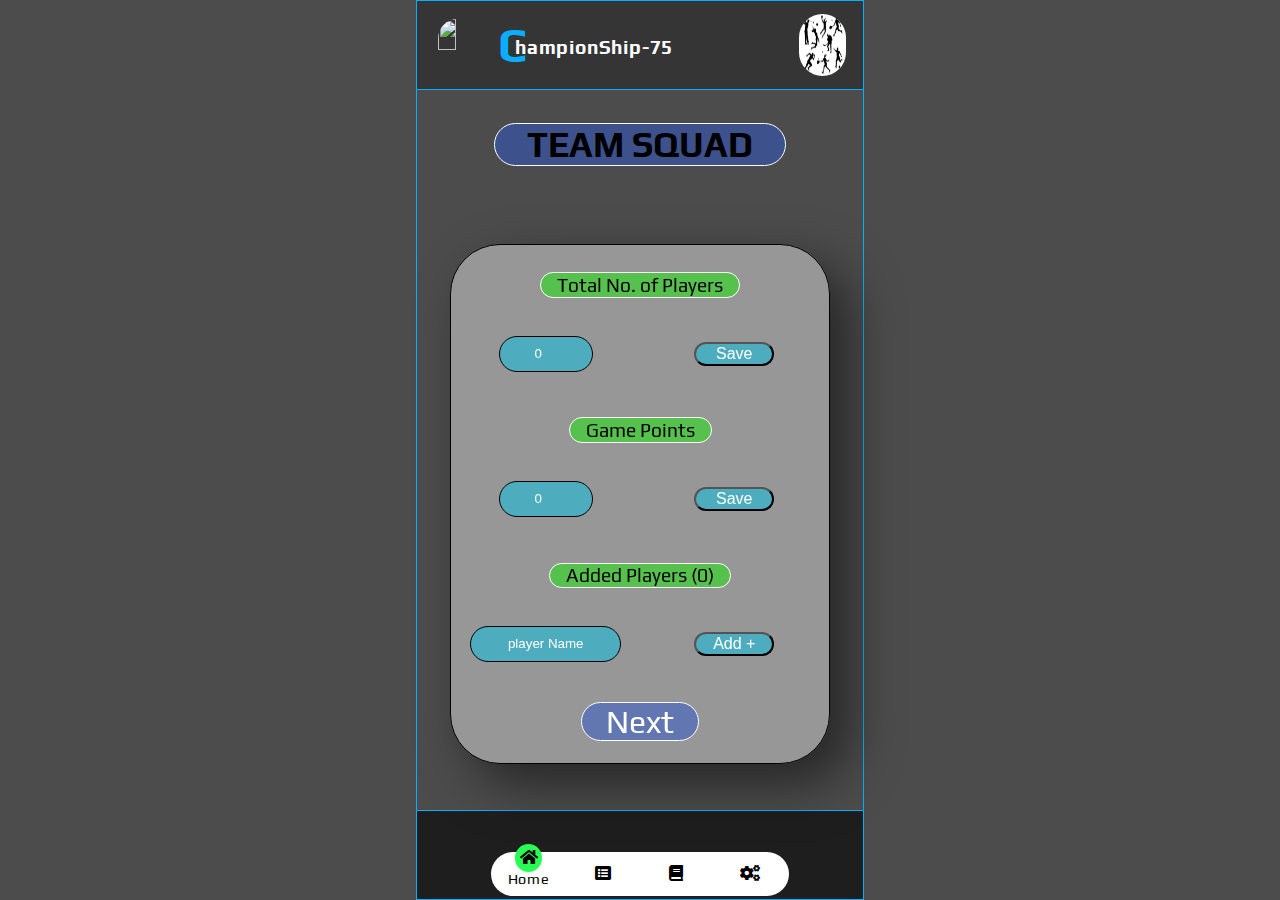
==== commit cf141c80: "icon problem" ====
--- a/index.html
+++ b/index.html
@@ -5,7 +5,7 @@
     <meta http-equiv="X-UA-Compatible" content="IE=edge" />
     <meta name="viewport" content="width=device-width, initial-scale=1.0" />
     <title>Tournament Organiser</title>
-    <link rel="icon" href="Files/images/icon2.jpg" />
+    <link rel="icon" href="Files/images/icon2.png" type="image/png" />
     <link rel="stylesheet" href="Files/webContainer.css" />
     <link rel="stylesheet" href="Files/header.css" />
     <link rel="stylesheet" href="Files/index.css" />
@@ -73,7 +73,7 @@
 
               <div class="formElement">
                 <div class="formElementHeading">
-                  <a id="addPlayer">Add Players</a>
+                  <a id="addPlayer">Added Players (0)</a>
                 </div>
                 <div class="formElementBody">
                   <div class="formBodyInput">
